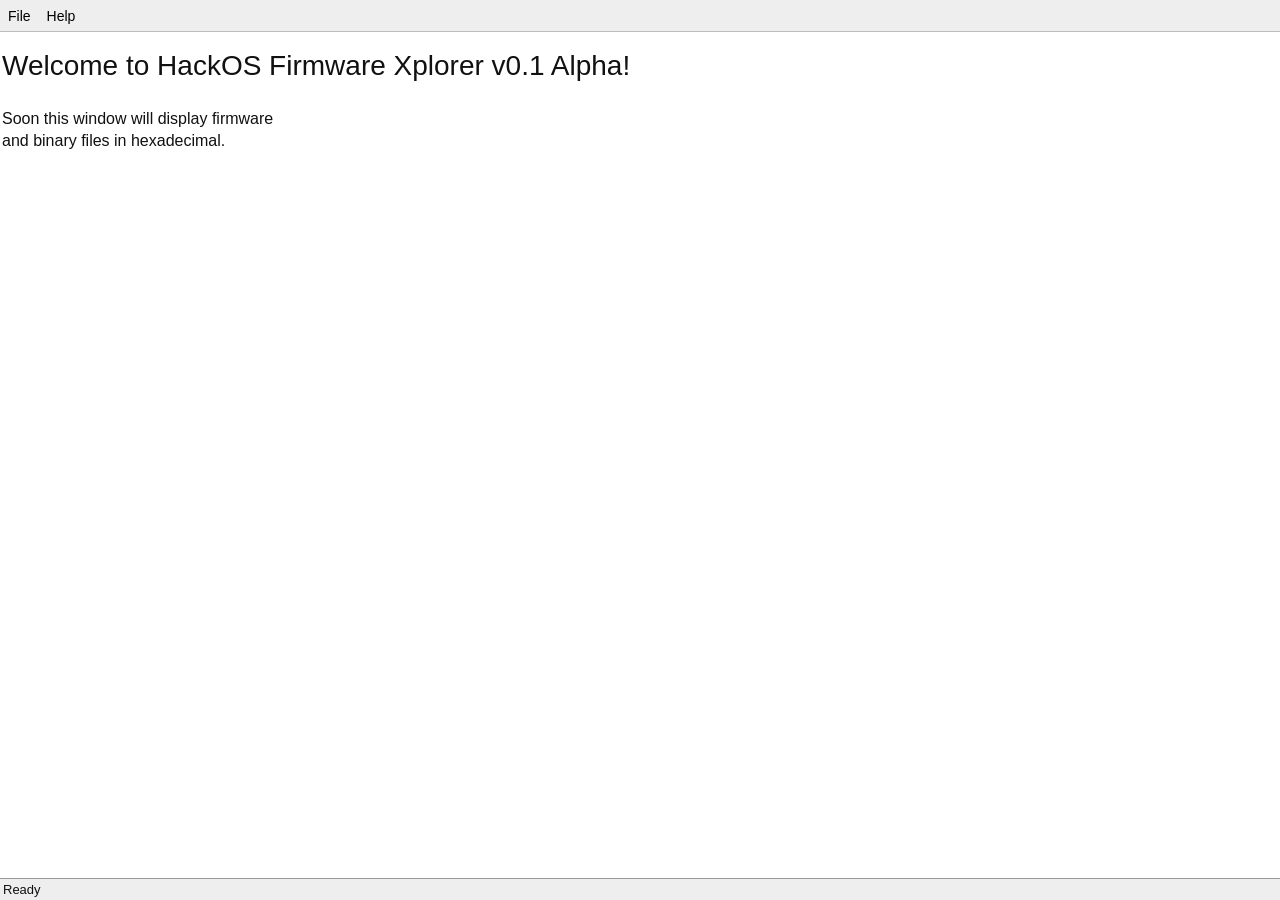
==== index.html @ dda7ff73 "Add files via upload" ====
<!DOCTYPE html>
<html lang="en">
<head>
    <meta charset="UTF-8">
    <meta name="viewport" content="width=device-width, initial-scale=1.0">

    <title>HackOS Firmware Xplorer v0.1 Alpha!</title>

    <link rel="stylesheet" href="styles.css">
</head>

<body>

    <div class="app">

        <header class="menu-bar">

            <div class="menu-container">

                <button class="menu-button" id="fileButton">
                    File
                </button>

                <div class="dropdown" id="fileMenu">

                    <button id="openButton">
                        Open
                    </button>

                    <button id="exitButton">
                        Exit
                    </button>

                </div>

            </div>


            <div class="menu-container">

                <button class="menu-button" id="helpButton">
                    Help
                </button>

                <div class="dropdown" id="helpMenu">

                    <button id="aboutButton">
                        About
                    </button>

                </div>

            </div>

        </header>


        <main class="workspace">

            <h1>
                Welcome to HackOS Firmware Xplorer v0.1 Alpha!
            </h1>

            <p>
                Soon this window will display firmware<br>
                and binary files in hexadecimal.
            </p>

        </main>


        <footer class="status-bar">
            Ready
        </footer>

    </div>


    <div class="dialog-overlay" id="aboutDialog">

        <div class="dialog">

            <button class="dialog-close" id="aboutX">
                ×
            </button>

            <h2>
                About
            </h2>

            <p>
                <strong>HackOS Firmware Xplorer</strong>
            </p>

            <p>
                Version 0.1 Alpha Build 1
            </p>

            <button class="about-ok" id="aboutClose">
                OK
            </button>

        </div>

    </div>


    <script src="script.js"></script>

</body>
</html>
---- styles.css ----
* {
    box-sizing: border-box;
}

html,
body {
    margin: 0;
    padding: 0;

    width: 100%;
    height: 100%;

    font-family: Arial, sans-serif;

    background: white;
}

body {
    overflow: hidden;
}

.app {
    width: 100%;
    height: 100vh;

    display: flex;
    flex-direction: column;

    background: white;
}


/* Menu bar */

.menu-bar {
    height: 32px;

    display: flex;
    align-items: center;

    background: #eeeeee;

    border-bottom: 1px solid #bdbdbd;
}

.menu-container {
    position: relative;
}

.menu-button {
    height: 32px;

    padding: 0 8px;

    border: none;

    background: transparent;

    font-family: Arial, sans-serif;
    font-size: 14px;

    cursor: pointer;
}

.menu-button:hover {
    background: #dcdcdc;
}


/* Dropdown */

.dropdown {
    display: none;

    position: absolute;

    top: 32px;
    left: 0;

    min-width: 120px;

    background: white;

    border: 1px solid #999999;

    box-shadow: 2px 2px 5px rgba(0, 0, 0, 0.2);

    z-index: 10;
}

.dropdown button {
    display: block;

    width: 100%;

    padding: 6px 12px;

    border: none;

    background: white;

    text-align: left;

    font-family: Arial, sans-serif;
    font-size: 14px;

    cursor: pointer;
}

.dropdown button:hover {
    background: #eeeeee;
}


/* Main workspace */

.workspace {
    flex: 1;

    padding: 18px 0 0 0;

    background: white;
}

.workspace h1 {
    margin: 0 0 26px 0;

    padding-left: 2px;

    font-size: 28px;
    font-weight: normal;

    color: #111111;
}

.workspace p {
    margin: 0;

    padding-left: 2px;

    font-size: 16px;

    line-height: 1.35;

    color: #111111;
}


/* Status bar */

.status-bar {
    height: 22px;

    display: flex;
    align-items: center;

    padding-left: 3px;

    background: #eeeeee;

    border-top: 1px solid #999999;

    font-size: 13px;

    color: #111111;
}


/* About overlay */

.dialog-overlay {
    display: none;

    position: fixed;

    top: 0;
    left: 0;

    width: 100%;
    height: 100%;

    align-items: center;
    justify-content: center;

    background: rgba(0, 0, 0, 0.35);

    z-index: 100;
}


/* About dialog */

.dialog {
    position: relative;

    width: 350px;

    padding: 24px;

    background: white;

    border: 1px solid #999999;

    box-shadow: 3px 3px 12px rgba(0, 0, 0, 0.3);

    text-align: center;
}

.dialog h2 {
    margin: 0 0 20px 0;

    font-size: 22px;
    font-weight: normal;
}


/* About X */

.dialog-close {
    position: absolute;

    top: 4px;
    right: 6px;

    width: 26px;
    height: 26px;

    padding: 0;

    border: none;

    background: transparent;

    font-size: 20px;

    line-height: 26px;

    cursor: pointer;
}

.dialog-close:hover {
    background: #dddddd;
}


/* About OK */

.about-ok {
    margin-top: 12px;

    padding: 6px 24px;

    border: 1px solid #999999;

    background: #eeeeee;

    font-size: 14px;

    cursor: pointer;
}

.about-ok:hover {
    background: #dddddd;
}
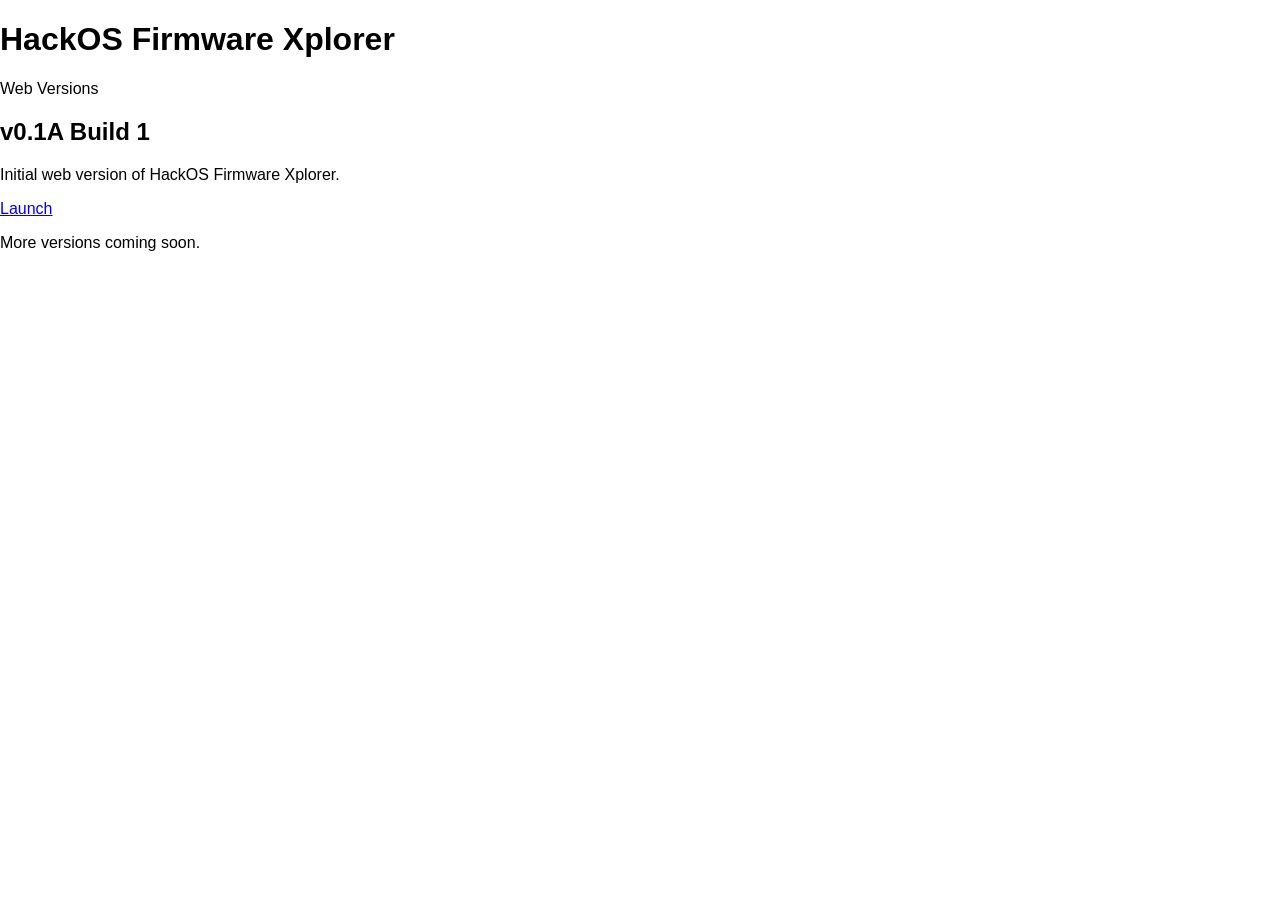
==== commit eef8848f: "Create index.html" ====
--- a/index.html
+++ b/index.html
@@ -1,111 +1,55 @@
-<!DOCTYPE html>
-<html lang="en">
-<head>
-    <meta charset="UTF-8">
-    <meta name="viewport" content="width=device-width, initial-scale=1.0">
-
-    <title>HackOS Firmware Xplorer v0.1 Alpha!</title>
-
-    <link rel="stylesheet" href="styles.css">
-</head>
-
-<body>
-
-    <div class="app">
-
-        <header class="menu-bar">
-
-            <div class="menu-container">
-
-                <button class="menu-button" id="fileButton">
-                    File
-                </button>
-
-                <div class="dropdown" id="fileMenu">
-
-                    <button id="openButton">
-                        Open
-                    </button>
-
-                    <button id="exitButton">
-                        Exit
-                    </button>
-
-                </div>
-
-            </div>
-
-
-            <div class="menu-container">
-
-                <button class="menu-button" id="helpButton">
-                    Help
-                </button>
-
-                <div class="dropdown" id="helpMenu">
-
-                    <button id="aboutButton">
-                        About
-                    </button>
-
-                </div>
-
-            </div>
-
-        </header>
-
-
-        <main class="workspace">
-
-            <h1>
-                Welcome to HackOS Firmware Xplorer v0.1 Alpha!
-            </h1>
-
-            <p>
-                Soon this window will display firmware<br>
-                and binary files in hexadecimal.
-            </p>
-
-        </main>
-
-
-        <footer class="status-bar">
-            Ready
-        </footer>
-
-    </div>
-
-
-    <div class="dialog-overlay" id="aboutDialog">
-
-        <div class="dialog">
-
-            <button class="dialog-close" id="aboutX">
-                ×
-            </button>
-
-            <h2>
-                About
-            </h2>
-
-            <p>
-                <strong>HackOS Firmware Xplorer</strong>
-            </p>
-
-            <p>
-                Version 0.1 Alpha Build 1
-            </p>
-
-            <button class="about-ok" id="aboutClose">
-                OK
-            </button>
-
-        </div>
-
-    </div>
-
-
-    <script src="script.js"></script>
-
-</body>
-</html>+<!DOCTYPE html>
+<html lang="en">
+<head>
+    <meta charset="UTF-8">
+    <meta name="viewport" content="width=device-width, initial-scale=1.0">
+
+    <title>HackOS Firmware Xplorer Web Versions</title>
+
+    <link rel="stylesheet" href="styles.css">
+</head>
+
+<body>
+
+    <div class="page">
+
+        <div class="container">
+
+            <h1 class="title">
+                HackOS Firmware Xplorer
+            </h1>
+
+            <p class="subtitle">
+                Web Versions
+            </p>
+           
+            <p id="currentTime"></p>
+
+            <div class="versions">
+
+                <div class="version">
+                    <h2>v0.1A Build 1</h2>
+
+                    <p>
+                        Initial web version of HackOS Firmware Xplorer.
+                    </p>
+
+                    <a class="version-button" href="Web_Versions/HackOS_v0.1_Alpha_Build1/hackos_v0_1a_b1.html">
+                        Launch
+                    </a>
+                </div>
+
+            </div>
+
+            <p class="footer">
+                More versions coming soon.
+            </p>
+
+        </div>
+
+    </div>
+
+    <script src="script.js"></script>
+
+</body>
+</html>
